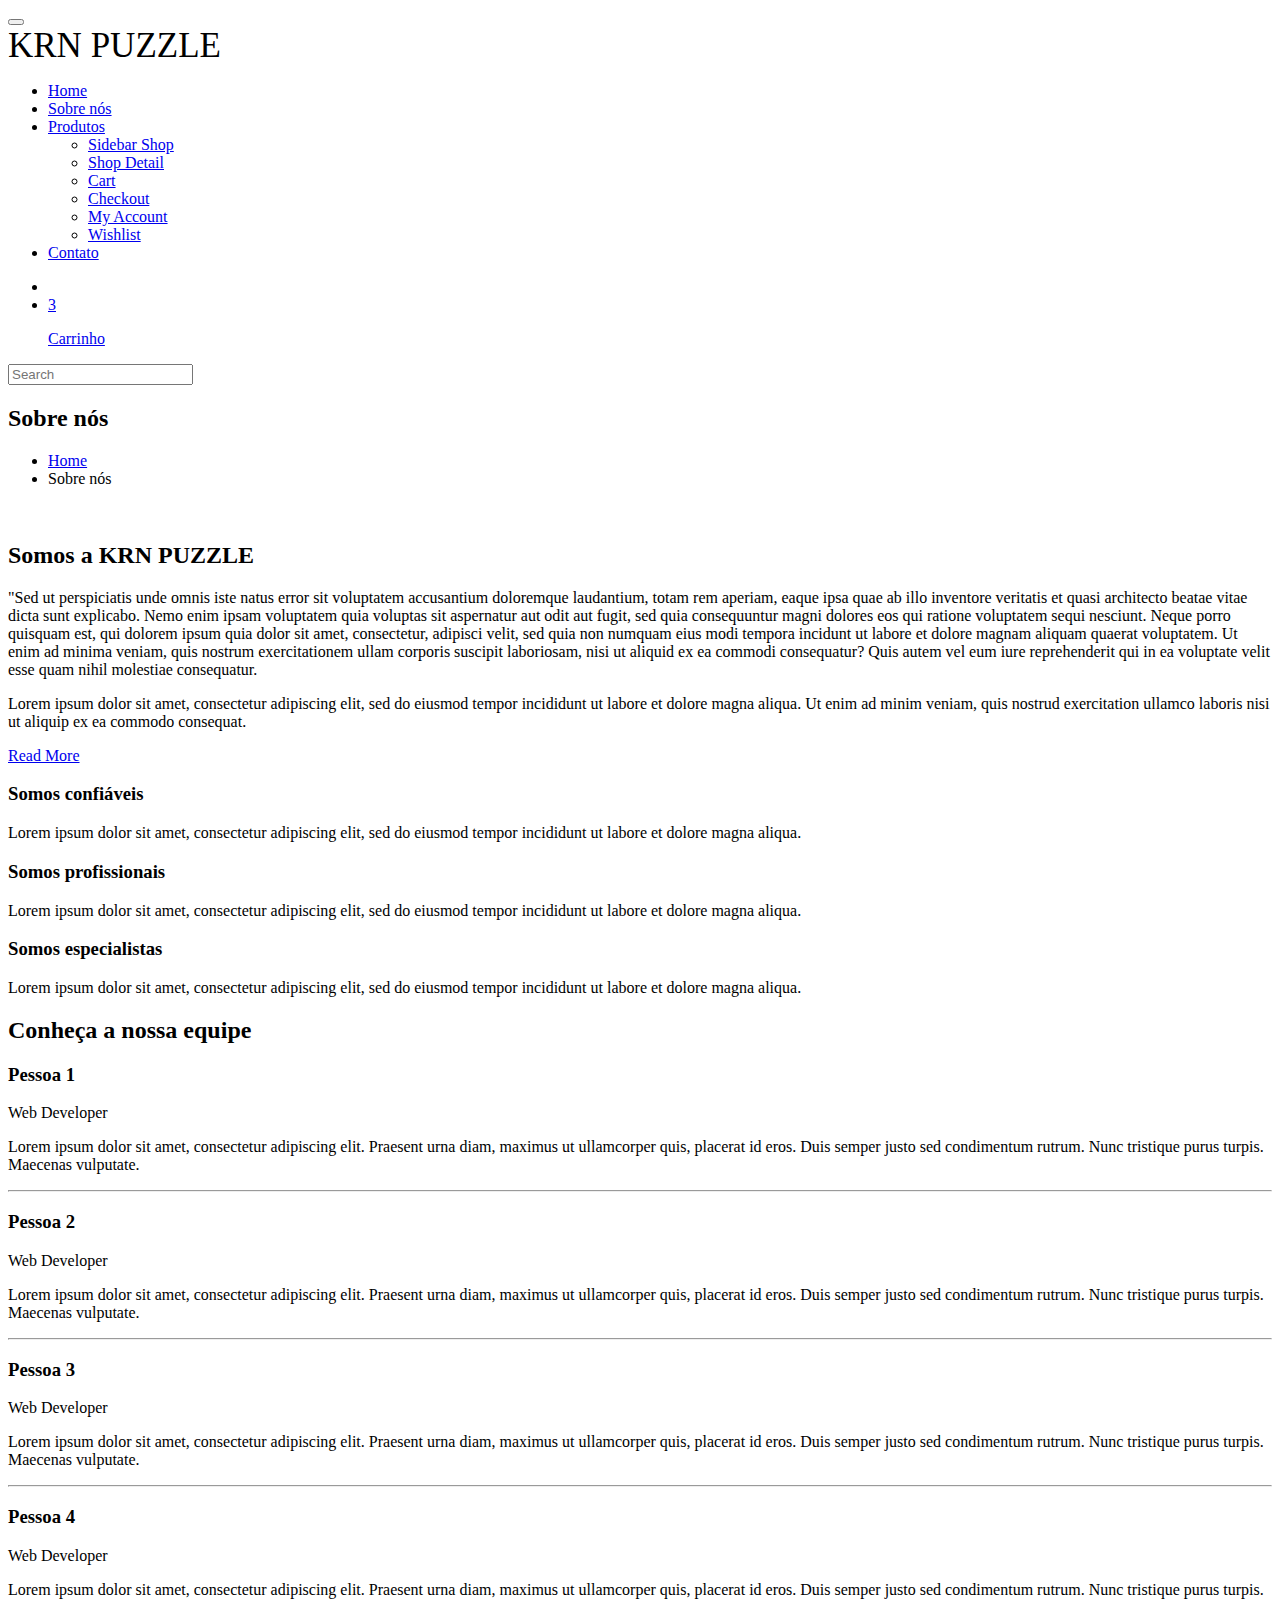
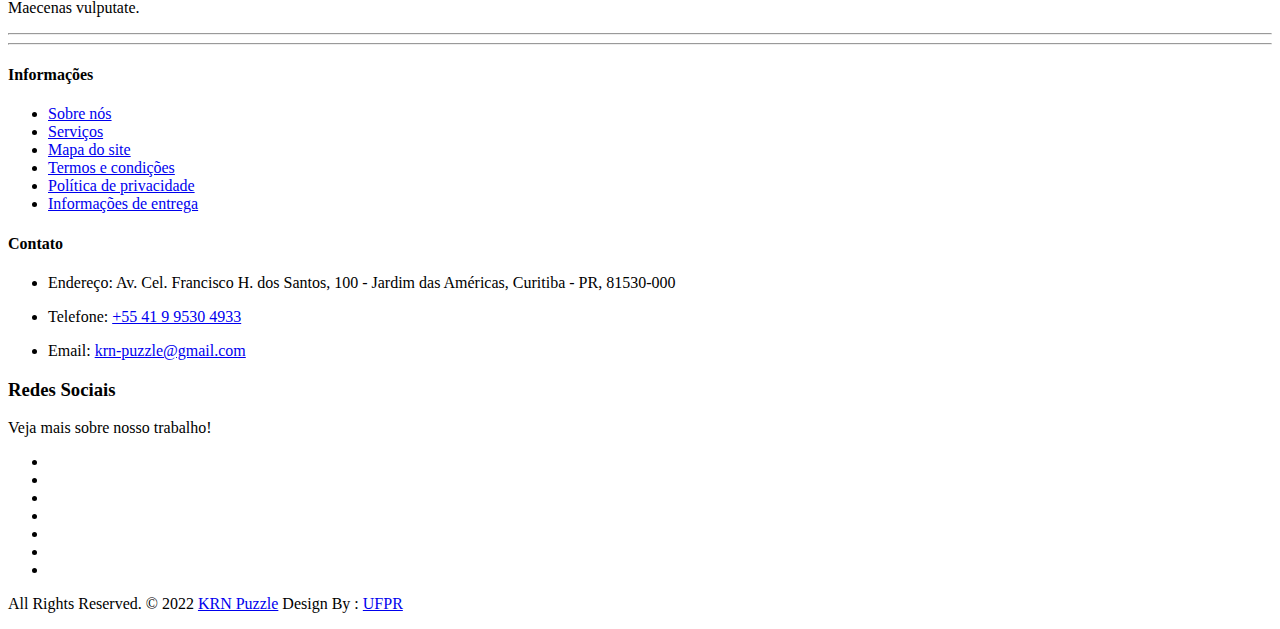
==== e-commerce/about.html @ 2b10c7ae "altera" ====
<!DOCTYPE html>
<html lang="en">
<!-- Basic -->

<head>
    <meta charset="utf-8">
    <meta http-equiv="X-UA-Compatible" content="IE=edge">

    <!-- Mobile Metas -->
    <meta name="viewport" content="width=device-width, initial-scale=1">

    <!-- Site Metas -->
    <title>KRN Puzzle - Ecommerce</title>
    <meta name="keywords" content="">
    <meta name="description" content="">
    <meta name="author" content="">

    <!-- Site Icons -->
    <link rel="shortcut icon" href="images/favicon.ico" type="image/x-icon">
    <link rel="apple-touch-icon" href="images/apple-touch-icon.png">

    <!-- Bootstrap CSS -->
    <link rel="stylesheet" href="css/bootstrap.min.css">
    <!-- Site CSS -->
    <link rel="stylesheet" href="css/style.css">
    <!-- Responsive CSS -->
    <link rel="stylesheet" href="css/responsive.css">
    <!-- Custom CSS -->
    <link rel="stylesheet" href="css/custom.css">

    <!--[if lt IE 9]>
      <script src="https://oss.maxcdn.com/libs/html5shiv/3.7.0/html5shiv.js"></script>
      <script src="https://oss.maxcdn.com/libs/respond.js/1.4.2/respond.min.js"></script>
    <![endif]-->

</head>

<body>

    <!-- Start Main Top -->
    <header class="main-header">
        <!-- Start Navigation -->
        <nav class="navbar navbar-expand-lg navbar-light bg-light navbar-default bootsnav">
            <div class="container">
                <!-- Start Header Navigation -->
                <div class="navbar-header">
                    <button class="navbar-toggler" type="button" data-toggle="collapse" data-target="#navbar-menu" aria-controls="navbars-rs-food" aria-expanded="false" aria-label="Toggle navigation">
                    <i class="fa fa-bars"></i>
                </button>
                    <div style="font-size: 35px;">KRN PUZZLE</div>
                </div>
                <!-- End Header Navigation -->

                <!-- Collect the nav links, forms, and other content for toggling -->
                <div class="collapse navbar-collapse" id="navbar-menu">
                    <ul class="nav navbar-nav ml-auto" data-in="fadeInDown" data-out="fadeOutUp">
                        <li class="nav-item active"><a class="nav-link" href="index.html">Home</a></li>
                        <li class="nav-item"><a class="nav-link" href="about.html">Sobre nós</a></li>
                        <li class="dropdown">
                            <a href="#" class="nav-link dropdown-toggle arrow" data-toggle="dropdown">Produtos</a>
                            <ul class="dropdown-menu">
								<li><a href="shop.html">Sidebar Shop</a></li>
								<li><a href="shop-detail.html">Shop Detail</a></li>
                                <li><a href="cart.html">Cart</a></li>
                                <li><a href="checkout.html">Checkout</a></li>
                                <li><a href="my-account.html">My Account</a></li>
                                <li><a href="wishlist.html">Wishlist</a></li>
                            </ul>
                        </li>
                     
                        <li class="nav-item"><a class="nav-link" href="contact-us.html">Contato</a></li>
                    </ul>
                </div>
                <!-- /.navbar-collapse -->

                <!-- Start Atribute Navigation -->
                <div class="attr-nav">
                    <ul>
                        <li class="search"><a href="#"><i class="fa fa-search"></i></a></li>
                        <li class="side-menu">
							<a href="./cart.html">
								<i class="fa fa-shopping-bag"></i>
								<span class="badge">3</span>
								<p>Carrinho</p>
							</a>
						</li>
                    </ul>
                </div>
                <!-- End Atribute Navigation -->
            </div>

        </nav>
        <!-- End Navigation -->
    </header>
    <!-- End Main Top -->

    <!-- Start Top Search -->
    <div class="top-search">
        <div class="container">
            <div class="input-group">
                <span class="input-group-addon"><i class="fa fa-search"></i></span>
                <input type="text" class="form-control" placeholder="Search">
                <span class="input-group-addon close-search"><i class="fa fa-times"></i></span>
            </div>
        </div>
    </div>
    <!-- End Top Search -->

    <!-- Start All Title Box -->
    <div class="all-title-box">
        <div class="container">
            <div class="row">
                <div class="col-lg-12">
                    <h2>Sobre nós</h2>
                    <ul class="breadcrumb">
                        <li class="breadcrumb-item"><a href="#">Home</a></li>
                        <li class="breadcrumb-item active">Sobre nós</li>
                    </ul>
                </div>
            </div>
        </div>
    </div>
    <!-- End All Title Box -->

    <!-- Start About Page  -->
    <div class="about-box-main">
        <div class="container">
            <div class="row">
				<div class="col-lg-6">
                    <div class="banner-frame"> <img class="img-fluid" src="images/about-img.jpg" alt="" />
                    </div>
                </div>
                <div class="col-lg-6">
                    <h2 class="noo-sh-title-top">Somos a <span>KRN PUZZLE</span></h2>
                    <p>"Sed ut perspiciatis unde omnis iste natus error sit voluptatem accusantium doloremque laudantium, totam rem aperiam, eaque ipsa quae ab illo inventore veritatis et quasi architecto beatae vitae dicta sunt explicabo. Nemo enim ipsam
                        voluptatem quia voluptas sit aspernatur aut odit aut fugit, sed quia consequuntur magni dolores eos qui ratione voluptatem sequi nesciunt. Neque porro quisquam est, qui dolorem ipsum quia dolor sit amet, consectetur, adipisci velit,
                        sed quia non numquam eius modi tempora incidunt ut labore et dolore magnam aliquam quaerat voluptatem. Ut enim ad minima veniam, quis nostrum exercitationem ullam corporis suscipit laboriosam, nisi ut aliquid ex ea commodi consequatur?
                        Quis autem vel eum iure reprehenderit qui in ea voluptate velit esse quam nihil molestiae consequatur.</p>
                    <p>Lorem ipsum dolor sit amet, consectetur adipiscing elit, sed do eiusmod tempor incididunt ut labore et dolore magna aliqua. Ut enim ad minim veniam, quis nostrud exercitation ullamco laboris nisi ut aliquip ex ea commodo consequat.</p>
					<a class="btn hvr-hover" href="#">Read More</a>
                </div>
            </div>
            <div class="row my-5">
                <div class="col-sm-6 col-lg-4">
                    <div class="service-block-inner">
                        <h3>Somos confiáveis</h3>
                        <p>Lorem ipsum dolor sit amet, consectetur adipiscing elit, sed do eiusmod tempor incididunt ut labore et dolore magna aliqua. </p>
                    </div>
                </div>
                <div class="col-sm-6 col-lg-4">
                    <div class="service-block-inner">
                        <h3>Somos profissionais</h3>
                        <p>Lorem ipsum dolor sit amet, consectetur adipiscing elit, sed do eiusmod tempor incididunt ut labore et dolore magna aliqua. </p>
                    </div>
                </div>
                <div class="col-sm-6 col-lg-4">
                    <div class="service-block-inner">
                        <h3>Somos especialistas</h3>
                        <p>Lorem ipsum dolor sit amet, consectetur adipiscing elit, sed do eiusmod tempor incididunt ut labore et dolore magna aliqua. </p>
                    </div>
                </div>
            </div>
            <div class="row my-4">
                <div class="col-12">
                    <h2 class="noo-sh-title">Conheça a nossa equipe</h2>
                </div>
                <div class="col-sm-6 col-lg-3">
                    <div class="hover-team">
                            <div class="team-content">
                                <h3 class="title">Pessoa 1</h3> <span class="post">Web Developer</span> 
                            </div>
                        <div class="team-description">
                            <p>Lorem ipsum dolor sit amet, consectetur adipiscing elit. Praesent urna diam, maximus ut ullamcorper quis, placerat id eros. Duis semper justo sed condimentum rutrum. Nunc tristique purus turpis. Maecenas vulputate. </p>
                        </div>
                        <hr class="my-0"> </div>
                </div>
                <div class="col-sm-6 col-lg-3">
                    <div class="hover-team">
                        <div class="team-content">
                            <h3 class="title">Pessoa 2</h3> <span class="post">Web Developer</span> 
                        </div>
                    <div class="team-description">
                        <p>Lorem ipsum dolor sit amet, consectetur adipiscing elit. Praesent urna diam, maximus ut ullamcorper quis, placerat id eros. Duis semper justo sed condimentum rutrum. Nunc tristique purus turpis. Maecenas vulputate. </p>
                    </div>
                    <hr class="my-0"> </div>
                </div>
                <div class="col-sm-6 col-lg-3">
                    <div class="hover-team">
                        <div class="team-content">
                            <h3 class="title">Pessoa 3</h3> <span class="post">Web Developer</span> 
                        </div>
                    <div class="team-description">
                        <p>Lorem ipsum dolor sit amet, consectetur adipiscing elit. Praesent urna diam, maximus ut ullamcorper quis, placerat id eros. Duis semper justo sed condimentum rutrum. Nunc tristique purus turpis. Maecenas vulputate. </p>
                    </div>
                    <hr class="my-0"> </div>
                </div>
                <div class="col-sm-6 col-lg-3">
                    <div class="hover-team">
                        <div class="team-content">
                            <h3 class="title">Pessoa 4</h3> <span class="post">Web Developer</span> 
                        </div>
                    <div class="team-description">
                        <p>Lorem ipsum dolor sit amet, consectetur adipiscing elit. Praesent urna diam, maximus ut ullamcorper quis, placerat id eros. Duis semper justo sed condimentum rutrum. Nunc tristique purus turpis. Maecenas vulputate. </p>
                    </div>
                    <hr class="my-0"> </div>
                </div>
            </div>
        </div>
    </div>
    <!-- End About Page -->


    <!-- Start Footer  -->
    <footer>
        <div class="footer-main">
            <div class="container">
				
				<hr>
                <div class="row">
                    <div class="col-lg-4 col-md-12 col-sm-12">
                        <div class="footer-link">
                            <h4>Informações</h4>
                            <ul>
                                <li><a href="#">Sobre nós</a></li>
                                <li><a href="#">Serviços</a></li>
                                <li><a href="#">Mapa do site</a></li>
                                <li><a href="#">Termos e condições</a></li>
                                <li><a href="#">Política de privacidade</a></li>
                                <li><a href="#">Informações de entrega</a></li>
                            </ul>
                        </div>
                    </div>
                    <div class="col-lg-4 col-md-12 col-sm-12">
                        <div class="footer-link-contact">
                            <h4>Contato</h4>
                            <ul>
                                <li>
                                    <p><i class="fas fa-map-marker-alt"></i>Endereço: Av. Cel. Francisco H. dos Santos, 100 - Jardim das Américas, Curitiba - PR, 81530-000 </p>
                                </li>
                                <li>
                                    <p><i class="fas fa-phone-square"></i>Telefone: <a href="tel:+1-888705770">+55 41 9 9530 4933</a></p>
                                </li>
                                <li>
                                    <p><i class="fas fa-envelope"></i>Email: <a href="mailto:contactinfo@gmail.com">krn-puzzle@gmail.com</a></p>
                                </li>
                            </ul>
                        </div>
                    </div>
                    <div class="col-lg-4 col-md-12 col-sm-12">
                        <div class="footer-top-box">
							<h3>Redes Sociais</h3>
							<p>Veja mais sobre nosso trabalho!</p>
							<ul>
                                <li><a href="#"><i class="fab fa-facebook" aria-hidden="true"></i></a></li>
                                <li><a href="#"><i class="fab fa-twitter" aria-hidden="true"></i></a></li>
                                <li><a href="#"><i class="fab fa-linkedin" aria-hidden="true"></i></a></li>
                                <li><a href="#"><i class="fab fa-google-plus" aria-hidden="true"></i></a></li>
                                <li><a href="#"><i class="fa fa-rss" aria-hidden="true"></i></a></li>
                                <li><a href="#"><i class="fab fa-pinterest-p" aria-hidden="true"></i></a></li>
                                <li><a href="#"><i class="fab fa-whatsapp" aria-hidden="true"></i></a></li>
                            </ul>
						</div>
                    </div>
                </div>
            </div>
        </div>
    </footer>
    <!-- End Footer  -->

    <!-- Start copyright  -->
    <div class="footer-copyright">
        <p class="footer-company">All Rights Reserved. &copy; 2022 <a href="#">KRN Puzzle</a> Design By :
            <a href="https://html.design/">UFPR</a></p>
    </div>
    <!-- End copyright  -->

    <a href="#" id="back-to-top" title="Back to top" style="display: none;">&uarr;</a>

    <!-- ALL JS FILES -->
    <script src="js/jquery-3.2.1.min.js"></script>
    <script src="js/popper.min.js"></script>
    <script src="js/bootstrap.min.js"></script>
    <!-- ALL PLUGINS -->
    <script src="js/jquery.superslides.min.js"></script>
    <script src="js/bootstrap-select.js"></script>
    <script src="js/inewsticker.js"></script>
    <script src="js/bootsnav.js."></script>
    <script src="js/images-loded.min.js"></script>
    <script src="js/isotope.min.js"></script>
    <script src="js/owl.carousel.min.js"></script>
    <script src="js/baguetteBox.min.js"></script>
    <script src="js/form-validator.min.js"></script>
    <script src="js/contact-form-script.js"></script>
    <script src="js/custom.js"></script>
</body>

</html>
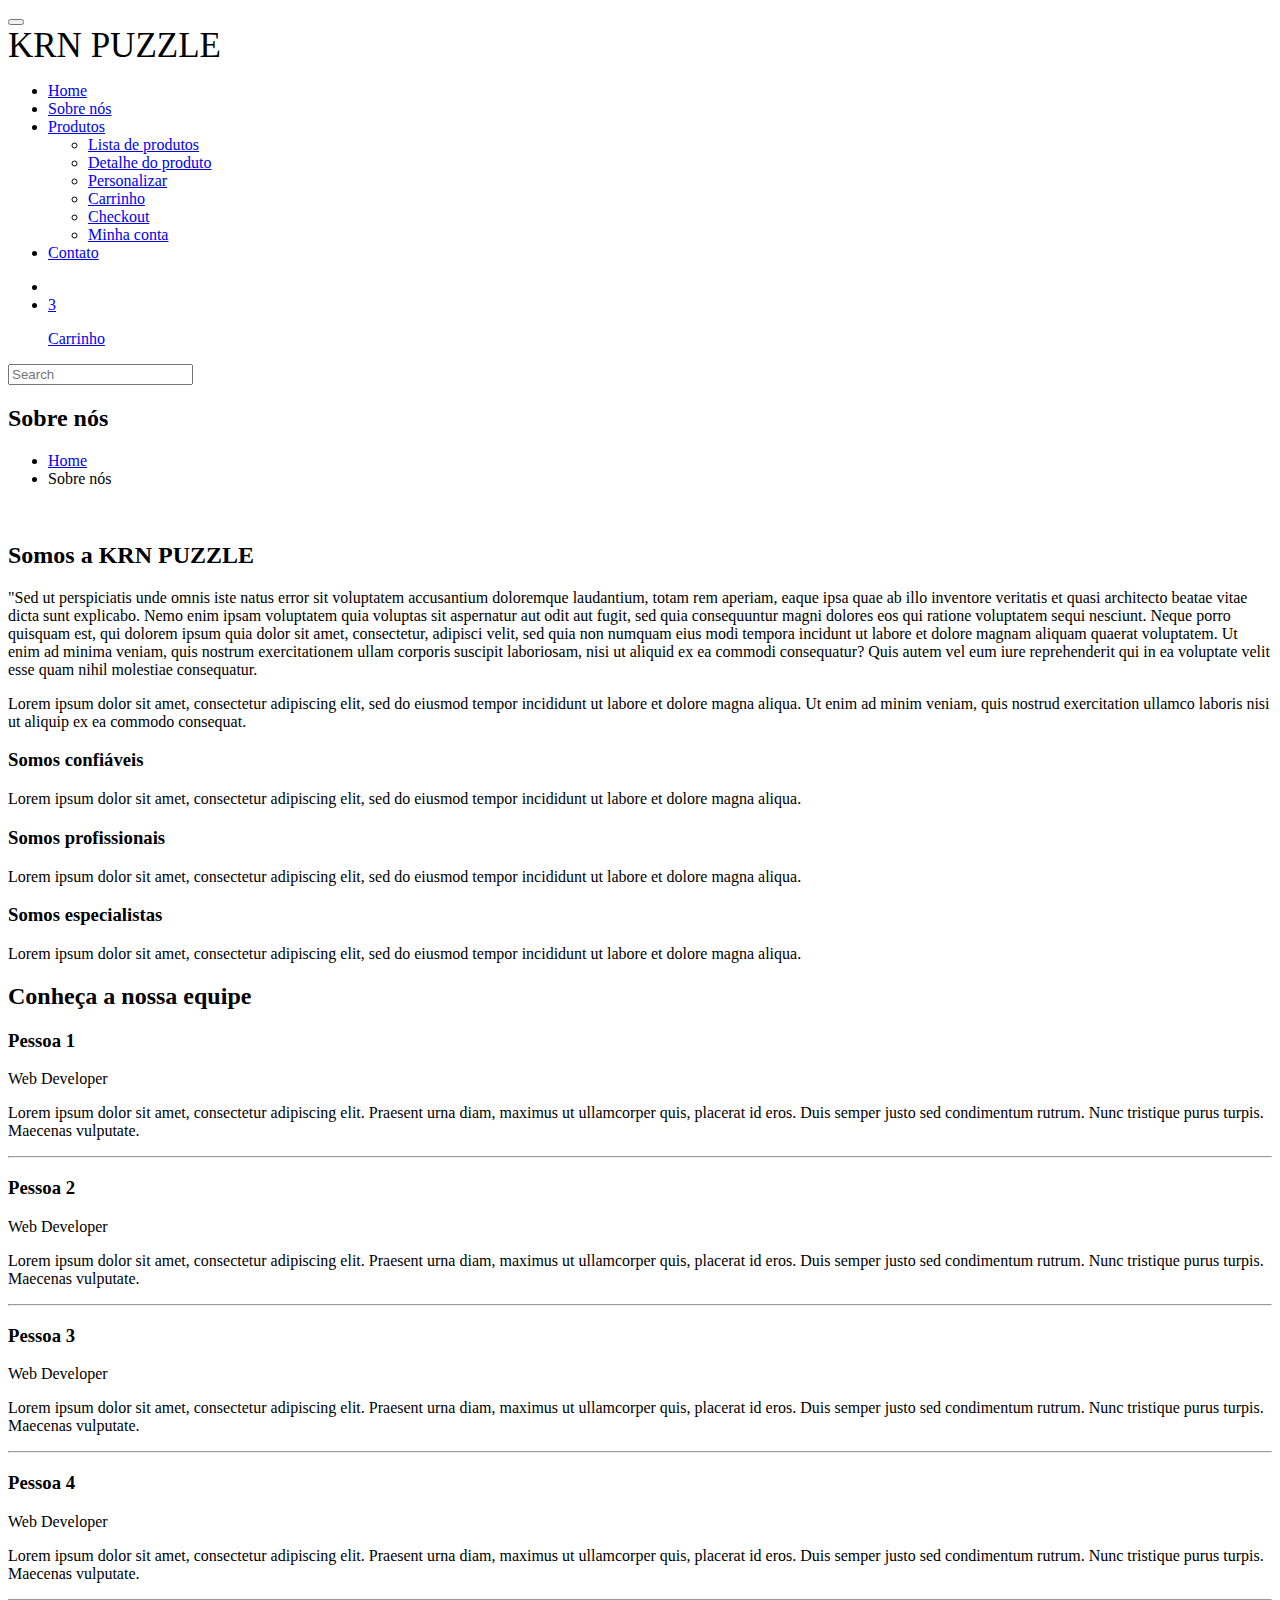
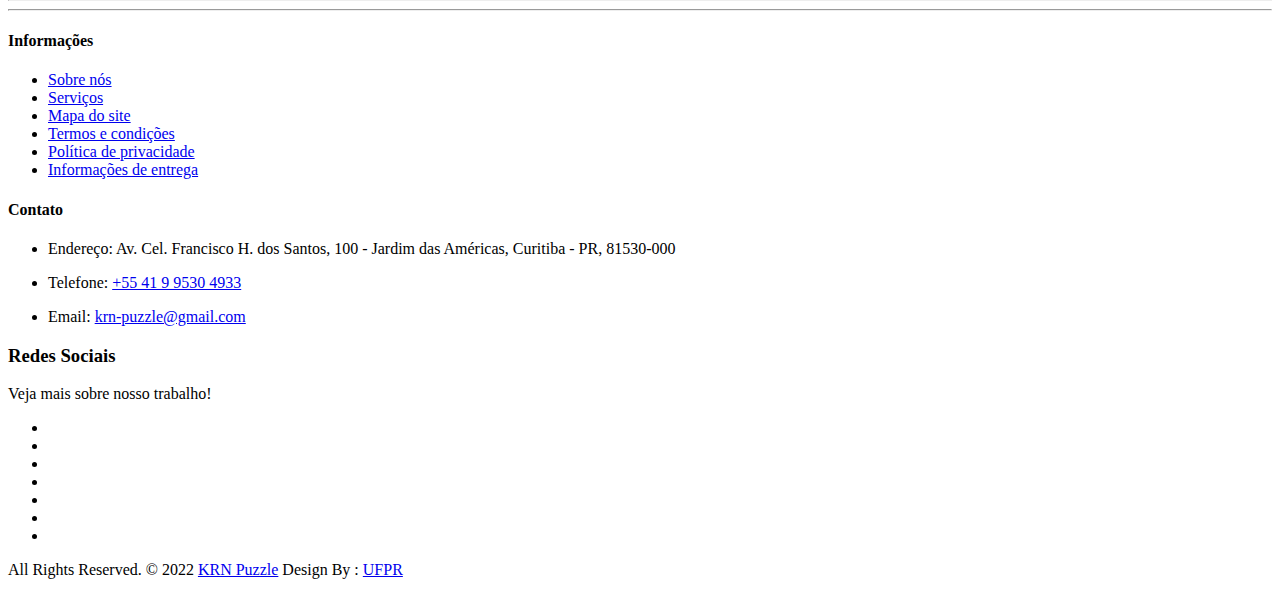
==== commit 98bdbb70: "cria personalizar, coloca login em minha conta e muda link headers" ====
--- a/e-commerce/about.html
+++ b/e-commerce/about.html
@@ -27,6 +27,8 @@
     <link rel="stylesheet" href="css/responsive.css">
     <!-- Custom CSS -->
     <link rel="stylesheet" href="css/custom.css">
+    <script src="https://kit.fontawesome.com/b3d2ea79fd.js" crossorigin="anonymous"></script>
+
 
     <!--[if lt IE 9]>
       <script src="https://oss.maxcdn.com/libs/html5shiv/3.7.0/html5shiv.js"></script>
@@ -59,12 +61,12 @@
                         <li class="dropdown">
                             <a href="#" class="nav-link dropdown-toggle arrow" data-toggle="dropdown">Produtos</a>
                             <ul class="dropdown-menu">
-								<li><a href="shop.html">Sidebar Shop</a></li>
-								<li><a href="shop-detail.html">Shop Detail</a></li>
-                                <li><a href="cart.html">Cart</a></li>
+								<li><a href="shop.html">Lista de produtos</a></li>
+								<li><a href="shop-detail.html">Detalhe do produto</a></li>
+                                <li><a href="personalizar.html">Personalizar</a></li>
+                                <li><a href="cart.html">Carrinho</a></li>
                                 <li><a href="checkout.html">Checkout</a></li>
-                                <li><a href="my-account.html">My Account</a></li>
-                                <li><a href="wishlist.html">Wishlist</a></li>
+                                <li><a href="my-account.html">Minha conta</a></li>
                             </ul>
                         </li>
                      
@@ -127,7 +129,7 @@
         <div class="container">
             <div class="row">
 				<div class="col-lg-6">
-                    <div class="banner-frame"> <img class="img-fluid" src="images/about-img.jpg" alt="" />
+                    <div class="banner-frame"> <img class="img-fluid" src="images/about.jpg" alt="" />
                     </div>
                 </div>
                 <div class="col-lg-6">
@@ -137,7 +139,7 @@
                         sed quia non numquam eius modi tempora incidunt ut labore et dolore magnam aliquam quaerat voluptatem. Ut enim ad minima veniam, quis nostrum exercitationem ullam corporis suscipit laboriosam, nisi ut aliquid ex ea commodi consequatur?
                         Quis autem vel eum iure reprehenderit qui in ea voluptate velit esse quam nihil molestiae consequatur.</p>
                     <p>Lorem ipsum dolor sit amet, consectetur adipiscing elit, sed do eiusmod tempor incididunt ut labore et dolore magna aliqua. Ut enim ad minim veniam, quis nostrud exercitation ullamco laboris nisi ut aliquip ex ea commodo consequat.</p>
-					<a class="btn hvr-hover" href="#">Read More</a>
+				
                 </div>
             </div>
             <div class="row my-5">
